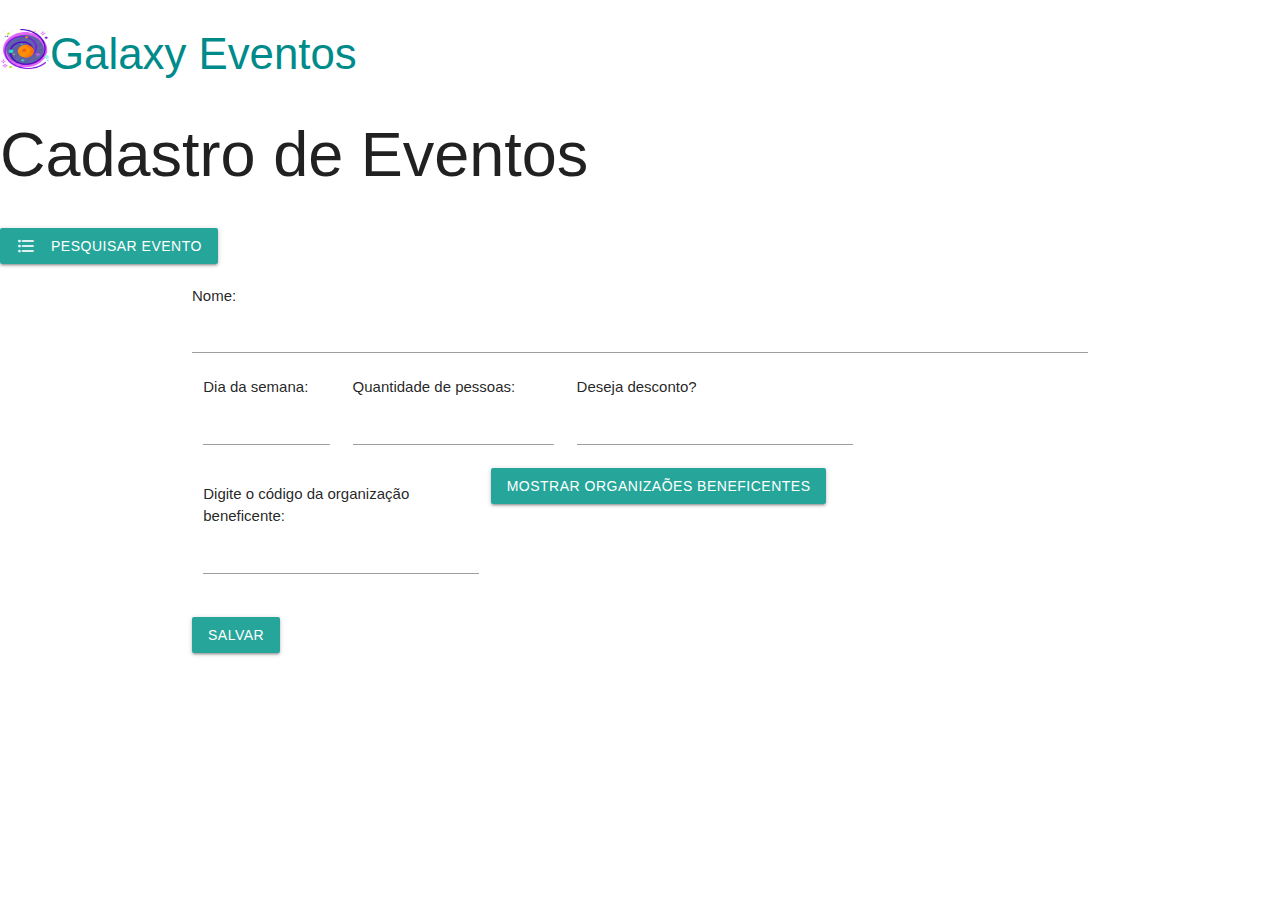
==== src/main/resources/templates/index.html @ 5c0b4810 "subindo projeto para o git" ====
<!DOCTYPE html>

<head>
    <title>Galaxy Eventos</title>

    <link href="https://fonts.googleapis.com/icon?family=Material+Icons" rel="stylesheet" />

    <link type="text/css" rel="stylesheet" href="../static/materialize/css/materialize.min.css"
        media="screen,projection" />

    <meta name="viewport" content="width=device-width, initial-scale=1.0" />
    <h3><img src="../static/materialize/images/galaxia2.png" alt="galaxia2" width="50" height="40">Galaxy Eventos</h3>
</head>

<body>
    <h1>
        Cadastro de Eventos
    </h1>

    <h3>
        <a href="pesquisarEvento.html" class="waves-effect waves-light btn">
            <i class="material-icons left" id="lnkPesquisarEvento">format_list_bulleted</i>Pesquisar Evento
        </a>
    </h3>

    <form class="container">

        Nome: <input type="text" name="nomeEvento" id="nomeEvento"></input>
        <div class="row">
            <div class="input-field col s2">Dia da semana: <input type="text" name="diaSemana" id="diaSemana"></input>
            </div>

            <div class="input-field col s3">Quantidade de pessoas: <input type="number" name="qtdPessoas"
                    id="qtdPessoas"></input>
            </div>

            <div class="input-field col s4"> Deseja desconto? <input type="text" name="descPromocional"
                    id="descPromocional"></input>
            </div>
            <div class="input-field col s4"> Digite o código da organização beneficente: <input type="text" name="orgBeneficente"
                id="orgBeneficente"></input>
            </div>
            <button id="btnOrgBeneficentes" onclick="mostrarOrgBeneficentes()" class="waves-effect waves-light btn btnSalvar">Mostrar organizaões beneficentes</button>
            
        </div>

        <button id="btnSalvar" onclick="salvarEvento()" class="waves-effect waves-light btn btnSalvar">Salvar</button>

    </form>
    <script type="text/javascript" src="../static/js/script.js"></script>
    <script type="text/javascript" src="../static/materialize/js/materialize.min.js"></script>

</body>

</html>
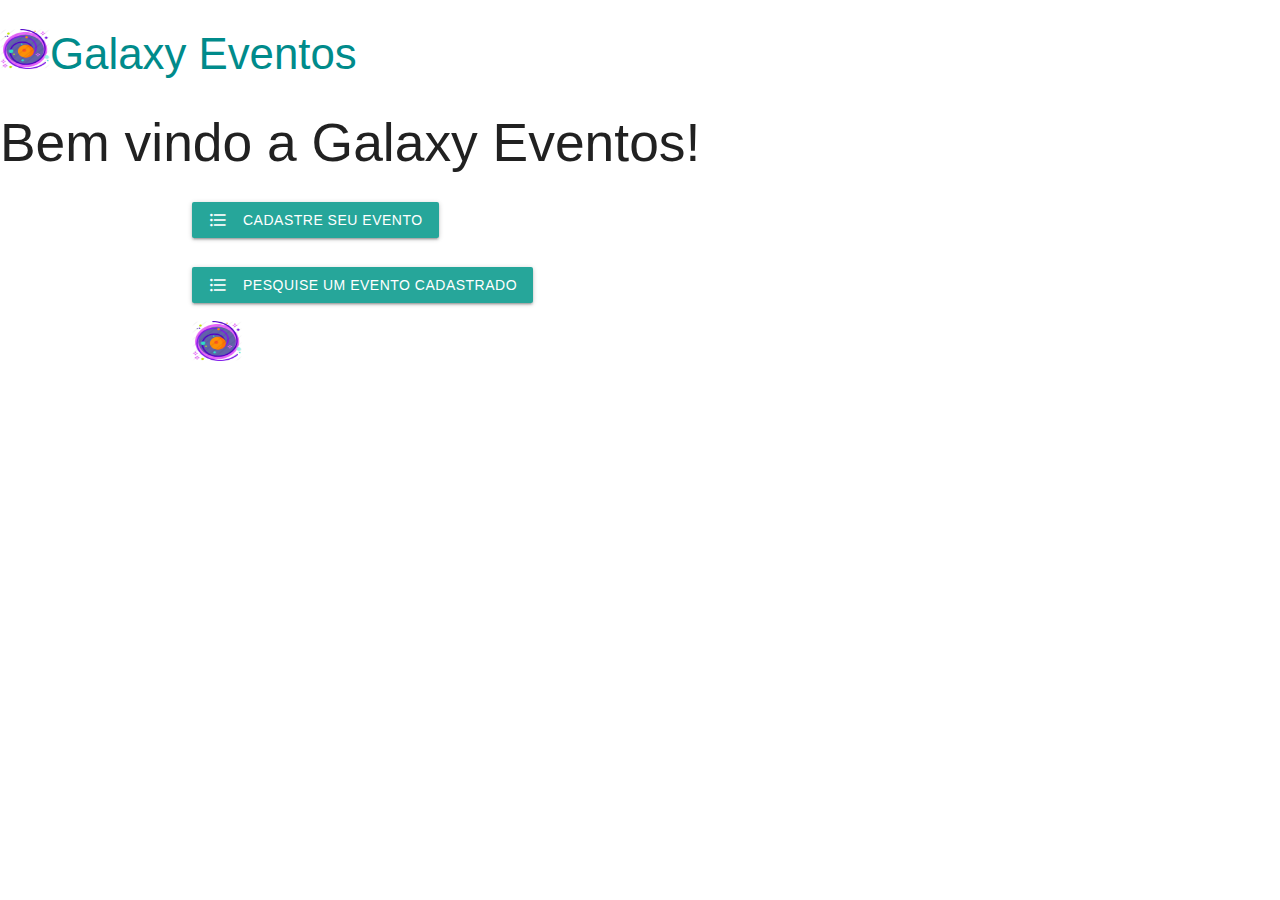
==== commit 77fd7820: "Adicionando tela principal para o Organizador" ====
--- a/src/main/resources/templates/index.html
+++ b/src/main/resources/templates/index.html
@@ -1,55 +1,37 @@
-<!DOCTYPE html>
-
 <head>
     <title>Galaxy Eventos</title>
-
     <link href="https://fonts.googleapis.com/icon?family=Material+Icons" rel="stylesheet" />
-
     <link type="text/css" rel="stylesheet" href="../static/materialize/css/materialize.min.css"
         media="screen,projection" />
-
-    <meta name="viewport" content="width=device-width, initial-scale=1.0" />
+    <meta name="viewport" content="width=device-width, initial-scale=1.0" http-equiv="Content-Type"
+        content="text/html; charset=utf-8" lang="pt-br" />
     <h3><img src="../static/materialize/images/galaxia2.png" alt="galaxia2" width="50" height="40">Galaxy Eventos</h3>
 </head>
 
 <body>
-    <h1>
-        Cadastro de Eventos
-    </h1>
+    
+    <h2>
+        Bem vindo a Galaxy Eventos!
+    </h2>
+    <div class="container">
+        <div class="input-field col s3">
+            <h3>
+                <a href="cadastroEventos.html" class="waves-effect waves-light btn"><i
+                        class="material-icons left">format_list_bulleted</i>Cadastre seu evento</a>
+            </h3>
+            <h3>
+                <a href="pesquisarEvento.html" class="waves-effect waves-light btn"><i
+                        class="material-icons left">format_list_bulleted</i>Pesquise um evento cadastrado</a>
+            </h3>
+        </div>
+        <img src="../static/materialize/images/galaxia2.png" alt="galaxia2" width="50" height="40">
+    </div>
 
-    <h3>
-        <a href="pesquisarEvento.html" class="waves-effect waves-light btn">
-            <i class="material-icons left" id="lnkPesquisarEvento">format_list_bulleted</i>Pesquisar Evento
-        </a>
-    </h3>
 
-    <form class="container">
 
-        Nome: <input type="text" name="nomeEvento" id="nomeEvento"></input>
-        <div class="row">
-            <div class="input-field col s2">Dia da semana: <input type="text" name="diaSemana" id="diaSemana"></input>
-            </div>
-
-            <div class="input-field col s3">Quantidade de pessoas: <input type="number" name="qtdPessoas"
-                    id="qtdPessoas"></input>
-            </div>
-
-            <div class="input-field col s4"> Deseja desconto? <input type="text" name="descPromocional"
-                    id="descPromocional"></input>
-            </div>
-            <div class="input-field col s4"> Digite o código da organização beneficente: <input type="text" name="orgBeneficente"
-                id="orgBeneficente"></input>
-            </div>
-            <button id="btnOrgBeneficentes" onclick="mostrarOrgBeneficentes()" class="waves-effect waves-light btn btnSalvar">Mostrar organizaões beneficentes</button>
-            
-        </div>
-
-        <button id="btnSalvar" onclick="salvarEvento()" class="waves-effect waves-light btn btnSalvar">Salvar</button>
-
-    </form>
+    <!--JavaScript at end of body for optimized loading-->
+    <script type="text/javascript" src="../static/materialize/js/materialize.min.js"></script>
     <script type="text/javascript" src="../static/js/script.js"></script>
-    <script type="text/javascript" src="../static/materialize/js/materialize.min.js"></script>
-
 </body>
 
 </html>